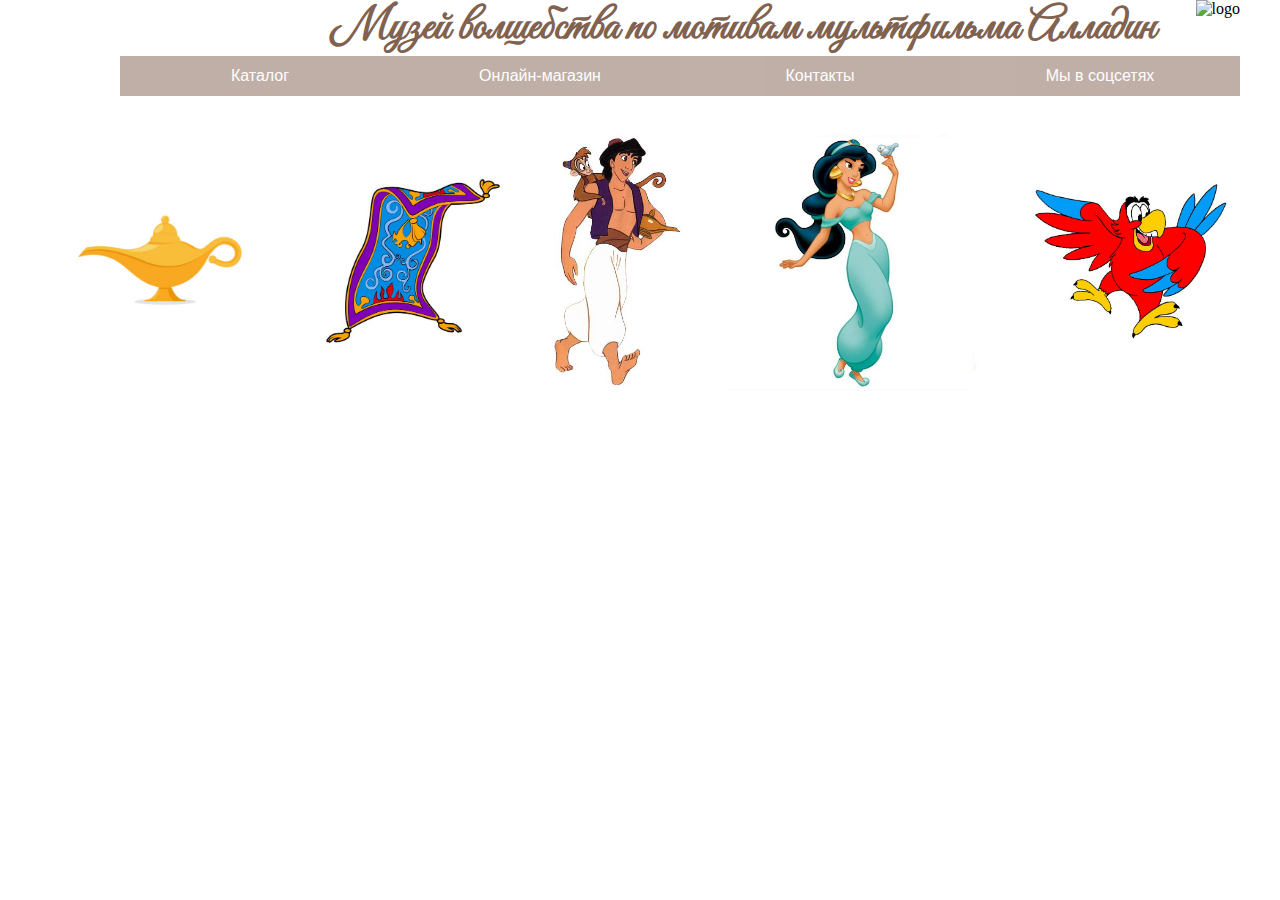
==== Museum.html @ fbb49082 "changes" ====
<!DOCTYPE html>
<html lang="en">
<head>
    <meta charset="UTF-8">
    <meta http-equiv="X-UA-Compatible" content="IE=edge">
    <meta name="viewport" content="width=device-width, initial-scale=1.0">
    <title>Document</title>
    <link rel="stylesheet" href="./css/styles.css">
    <link rel="stylesheet" href="<link rel="preconnect" href="https://fonts.googleapis.com">
    <link rel="preconnect" href="https://fonts.gstatic.com" crossorigin>
    <link href="https://fonts.googleapis.com/css2?family=Great+Vibes&display=swap" rel="stylesheet">

</head>
<body>

    <section class="container">
        <div class="head">
            <div class="logo">
                
                <h1 class="museum">Музей волшебства по мотивам мультфильма Алладин</h1>
                <div class="logoPicture">
                    <img src="./assets/logo3.jpg" alt="logo" class="logoImage">
                </div>
            </div>

            <div class="navigation">
                <ul class="menu">
                    <li class="catalog">
                        <p class="text">Каталог</p>
                    </li>
                    <li class="shop">
                        <p class ="text">Онлайн-магазин</p>
                    </li>
                    <li class="contacts">
                        <p class ="text">Контакты</p> 
                    </li>
                    <li class="socialMedia">
                        <p class ="text">Мы в соцсетях </p>
                    </li>
                </ul>

            </div>

            <div class="banner">
                <div class="pictures">
                    <div class="lamp">
                        <img src="./assets/lamp.jpg" alt="lamp">
                    </div>
                    <div class="rug">
                        <img src="./assets/rug2.jpg" alt="rug">
                    </div>
                    <div class="alladin">
                        <img src="./assets/Alladin.jpg" alt="alladin">
                    </div>
                    <div class="jasmin">
                        <img src="./assets/jasmin.jpg" alt="Jasmin">
                    </div>
                    <div class="parrot">
                        <img src="./assets/parrot.jpg" alt="monkey">
                    </div>
                </div>


            </div>
    
        </div>

    </section>

</body>
</html>
---- css/styles.css ----
* {
    margin: 0;
    padding: 0;
    box-sizing: border-box;
}

.container {
    max-width: 1200px;
    margin: 0 auto;
}
.logo {
    display: flex;
    justify-content: flex-end;
    gap: 40px;
}
.museum {
    display: flex;
    align-items: center;
    font-family: "Great Vibes", cursive;
    font-weight: 800;
    font-style: normal;
    font-size: 45px;
    color: rgb(129, 98, 79);
    text-shadow: 3px;
    }

.logoImage {
    display: flex;
    max-width: 240px;
}
.menu {
    display: flex;
    justify-content: flex-end;
}

.catalog, .contacts, .shop, .socialMedia {
    display: flex;
    justify-content: center;
    align-items: center;
    height: 40px;
    width: 280px;
    background-color: rgb(129, 98, 79); 
    opacity: 0.5;
    }

.text {
    font-family: Verdana, Geneva, Tahoma, sans-serif;
    color: rgb(253, 253, 253);
}

.pictures {
    display: flex;
    flex-wrap: wrap;
    align-items: center;
    flex-direction: row;
    gap: 40px;
    }

.lamp, .rug, .alladin, .jasmin, .parrot {
    display: flex;
    height: 260px;
}
.rug {
    height: 330px;
}

.lamp {
    height: 240px;
}
.parrot {
    height: 160px;
}
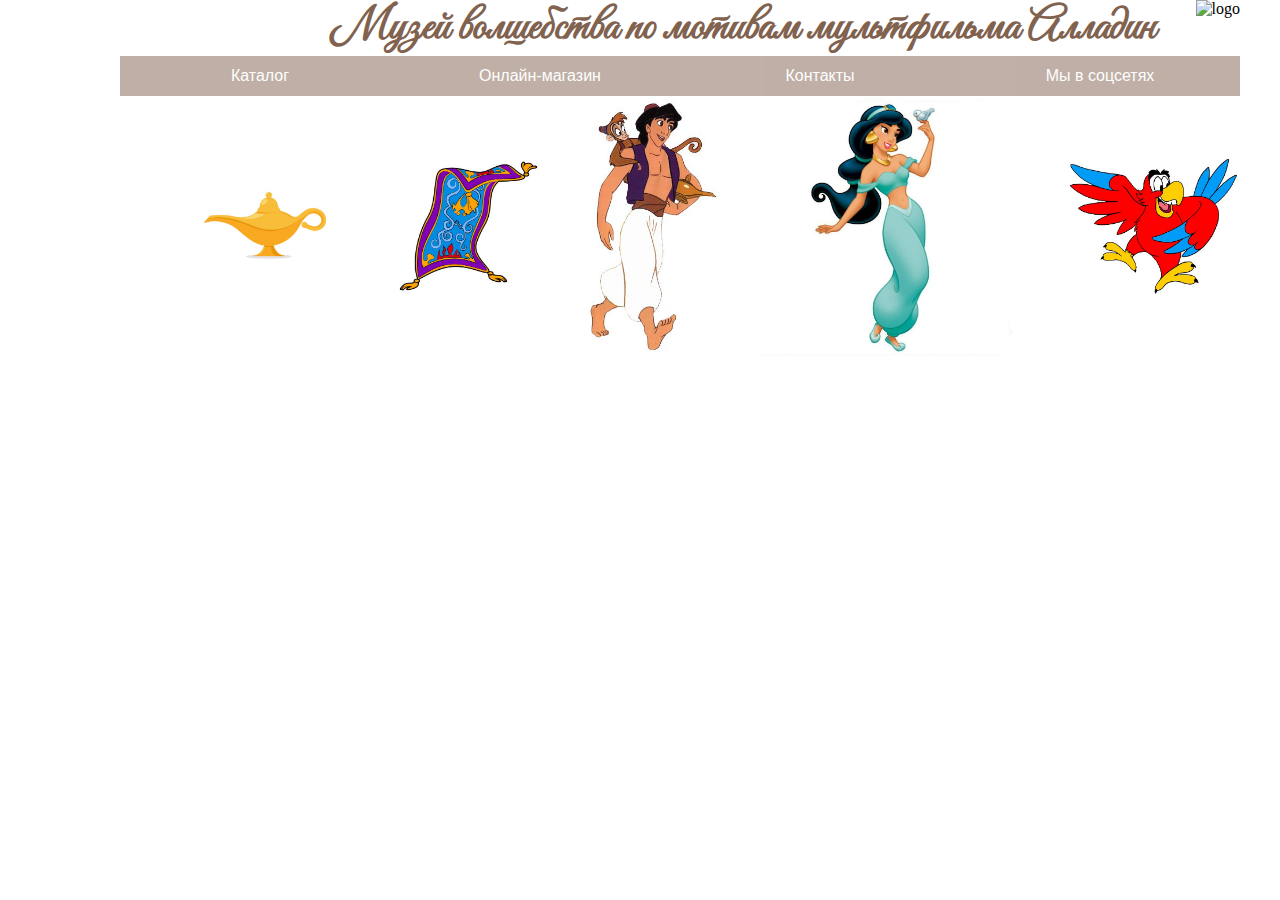
==== commit 34d4d5e1: "changes" ====
--- a/Museum.html
+++ b/Museum.html
@@ -56,7 +56,7 @@
                         <img src="./assets/jasmin.jpg" alt="Jasmin">
                     </div>
                     <div class="parrot">
-                        <img src="./assets/parrot.jpg" alt="monkey">
+                        <img src="./assets/parrot.jpg" alt="parrot">
                     </div>
                 </div>
 
--- a/css/styles.css
+++ b/css/styles.css
@@ -53,20 +53,38 @@
     flex-wrap: wrap;
     align-items: center;
     flex-direction: row;
+    justify-content: flex-end;
     gap: 40px;
     }
 
-.lamp, .rug, .alladin, .jasmin, .parrot {
+.alladin, .jasmin {
     display: flex;
     height: 260px;
 }
 .rug {
-    height: 330px;
+    display: flex;
+    height: 260px;
 }
 
 .lamp {
-    height: 240px;
+    display: flex;
+    height: 180px;
 }
 .parrot {
-    height: 160px;
+    display: flex;
+    height: 140px;
 }
+
+.parrot:hover {
+    height: 180px;
+}
+.jasmin:hover {
+    height: 330px;
+}
+.lamp:hover {
+    height: 260px;
+}
+
+.rug:hover {
+    height: 380px;
+}